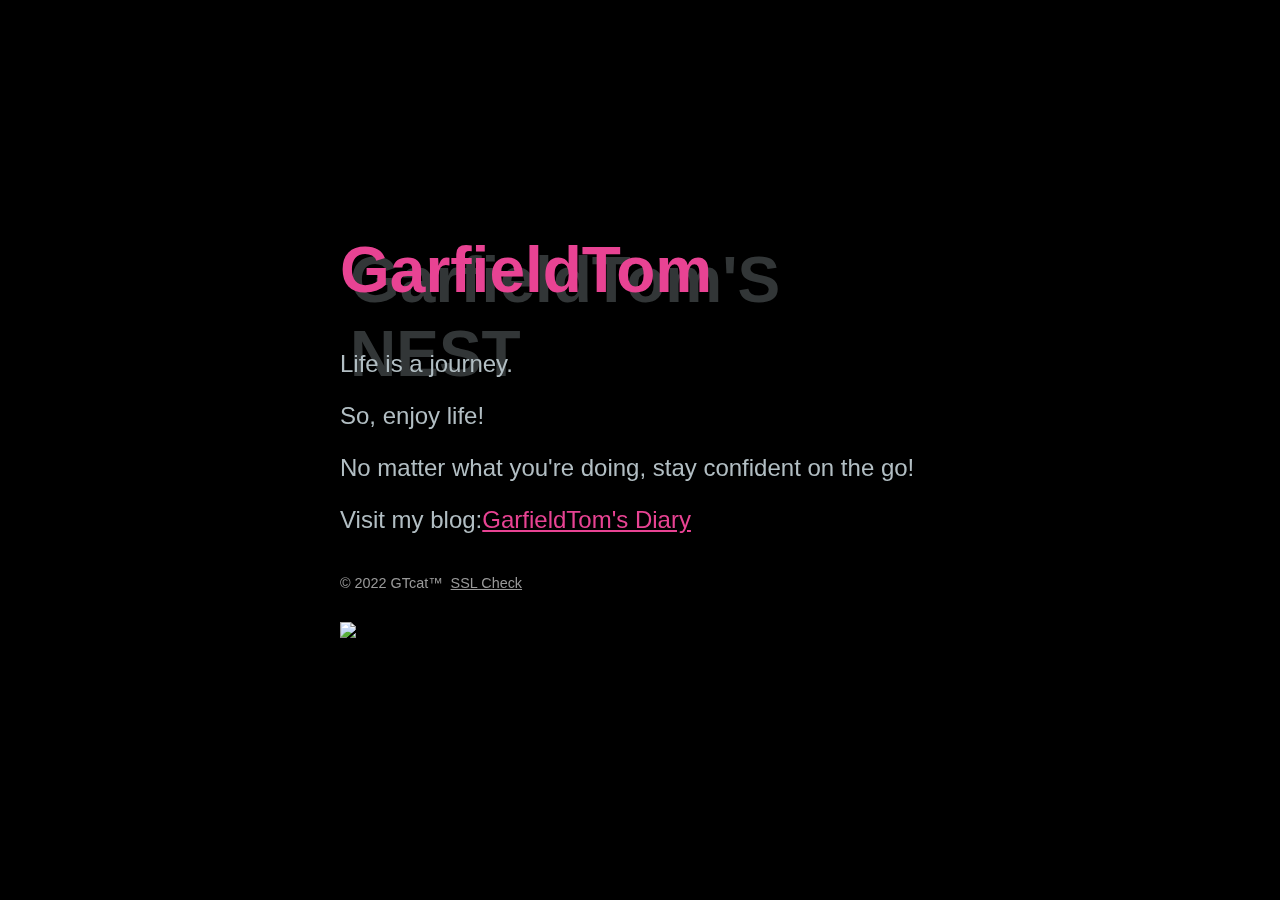
==== index.html @ 3aa83a5e "Update and rename index.php to index.html" ====
<!-- 
Name：bppws
Author：kaygb
Version：20200708
-->
<!DOCTYPE html>
<html lang="">
<head>
    <meta charset="UTF-8">
    <meta name="viewport" content="width=device-width, initial-scale=1.0">
    <title>GarfieldTom's Nest</title>
    <meta name="keywords" content="GarfieldTom,GarfieldTom个人主页,little-gt,无聊の日记">
    <meta name="theme-color" content="#000">
    <link rel="shortcut icon" href="/gt-favicon.ico" type="image/x-icon">
    <link rel="stylesheet" href="/css/style.css">
    <style>
            h1::before{
                content: 'GarfieldTom\'S NEST';
                position: absolute;
                color: #b2bec348;
                z-index: -1;
                left: 10px;
                top: 10px;
            }
    </style>
</head>
<body>
    <div class="zz">
        <img class="lazy-img" data-original="https://pic1.imgdb.cn/item/633c3dea16f2c2beb15b05e6.jpg" src="[data-uri]" alt="" srcset="">
    </div>

    <div class="main">
        
        <div class="title">
            <h1>GarfieldTom</h1>
        </div>
        <div class="content">
            <p>Life is a journey.</p>
            <p>So, enjoy life!</p>
            <p>No matter what you're doing, stay confident on the go!</p>
            <p>Visit my blog:<a href="https://blog.garfieldtom.cool/" target="_blank">GarfieldTom's Diary</a></p>
        </div>
        <div class="footer">
            <span>&copy; 2022 GTcat™</span>&nbsp;
            <span><a href="https://myssl.com/garfieldtom.cool?status=q" target="_blank" rel="nofollow">SSL Check</a></span>&nbsp;
            <!--<span><a href="http://beian.miit.gov.cn" target="_blank" rel="nofollow">备案号</a></span>&nbsp; -->
            <br>
            <span><a class="GT-Cloud" href="https://cloud.garfieldtom.cool" target="_blank" rel="nofollow"><img src="https://garfieldtom.cool/img/gt-cloud.jpg" style="width:50px;"></a></span>
            
        </div>

    </div>

    <script src="https://cdn.staticfile.org/jquery/3.2.1/jquery.min.js"></script>
    <script src="https://cdn.staticfile.org/jquery_lazyload/1.9.7/jquery.lazyload.min.js"></script>
    <script>
        // lazyload
    window.onload = function() {
        $('.zz img').addClass('lazyload');
        $(function() {
            $("img.lazyload").lazyload({
                effect: 'fadeIn',
                // inverval: 3000
                effectspeed: 1000
            });
        });

        $(".zz img").lazyload({
            effect: 'fadeIn',
            // inverval: 3000
            effectspeed: 1000 
        });
    }
//背景图片的lazyload
    </script>

</body>
</html>
---- css/style.css ----
/* 
Name：bppws
Author：kaygb
Version：20200708
 */
@font-face {
    font-family: 'Concrete';
    src: url('/css/Concrete-2.ttf'); 
    }

    body{
        background-attachment: fixed;
        background-repeat: no-repeat;
        position: relative;
        background-color: black;
        font-family: Concrete, Arial, Helvetica, sans-serif;
    }
    .main{
        max-width: 600px;
        padding: 10px;
        margin: 20vh auto;
        display: block;
        position: relative;


    }
    div{
        display: block;
    }
    h1{
        color: #e84393;
        font-size: 4rem;
        position: relative;

    }
    p{
        color: #b2bec3;
        font-size: 1.5rem;
    }
    p a{
        color: #e84393;
    }
    p a:hover,p a:visited,p a:focus{
        color: #e84393;
    }
    .zz{
        width: 100%;
        height: 100%;
        background: rgba(0, 0, 0, 0.486);
        z-index: -1;
        position: fixed;
        top: 0;
        left: 0;
        right: 0;
        bottom: 0;
    }
    .zz img{
        /* backdrop-filter: blur(10px); */
        filter: blur(20px);
        min-width: 100%;
        min-height: 100%;
        max-width: 200%;
        max-height: 200%;
    }
    .footer{
        /* position: absolute; */
        bottom: 0;
        line-height: 50px;
        height: 50px;
        color: #999;
        font-size: .9rem;
    }
    .footer a{
        color: #999;

    }
    .footer img{
        /* position: absolute; */
        margin: 0;
        padding: 0;
        /* bottom: -20; */
    }
    a.upyun{
        /* margin: 0; */
        height: 50px;
        
    }
    @media screen and (max-width: 600px) {
        .main{
        margin: 100px auto;
    }
}
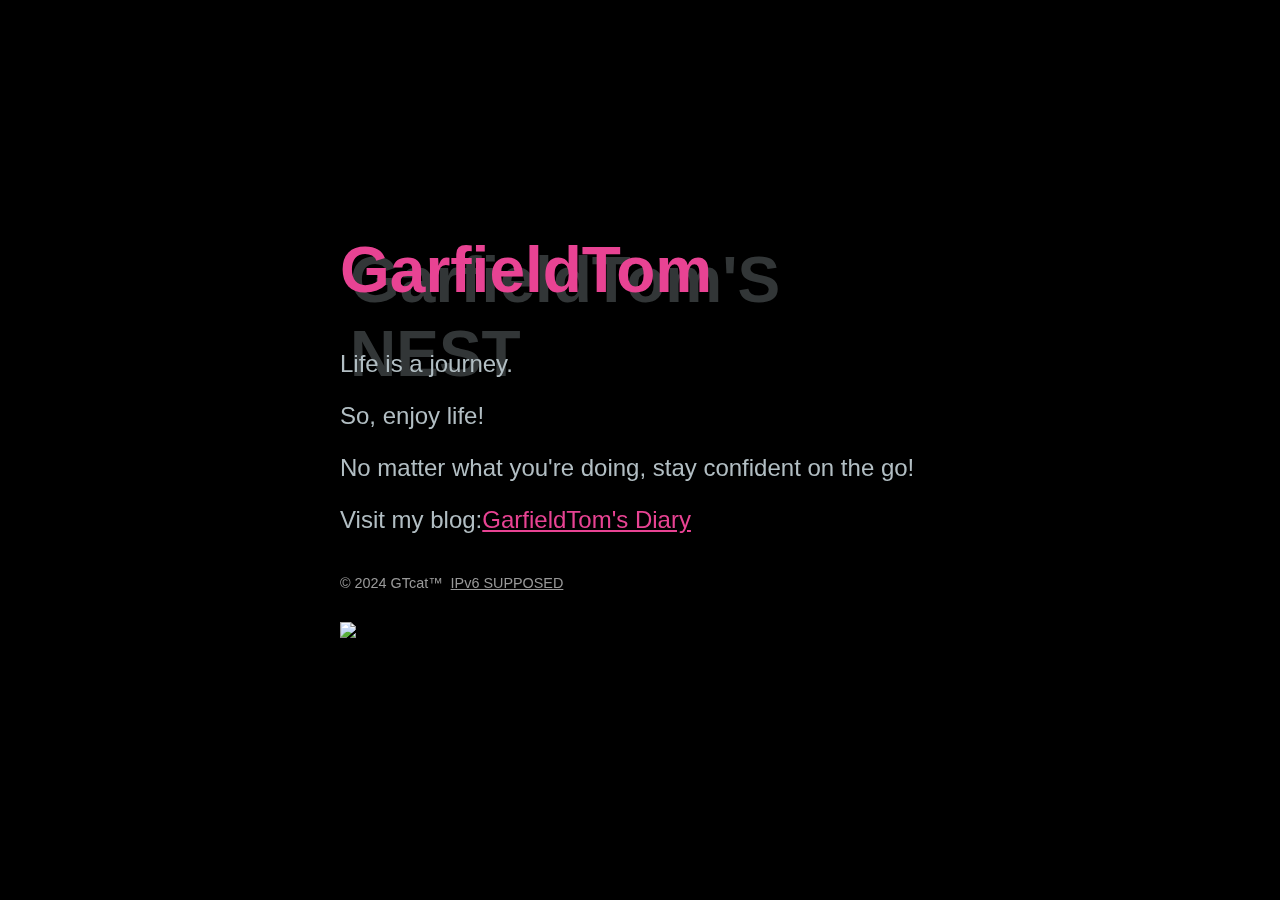
==== commit 057925ff: "Content Updates" ====
--- a/index.html
+++ b/index.html
@@ -11,7 +11,8 @@
     <title>GarfieldTom's Nest</title>
     <meta name="keywords" content="GarfieldTom,GarfieldTom个人主页,little-gt,无聊の日记">
     <meta name="theme-color" content="#000">
-    <link rel="shortcut icon" href="/gt-favicon.ico" type="image/x-icon">
+    <link rel="shortcut icon" href="/favicon.ico" type="image/x-icon">
+    <meta itemprop="description" content="This is the homepage of a little lazy cat's personal website. Come on, take our own business.">
     <link rel="stylesheet" href="/css/style.css">
     <style>
             h1::before{
@@ -41,11 +42,11 @@
             <p>Visit my blog:<a href="https://blog.garfieldtom.cool/" target="_blank">GarfieldTom's Diary</a></p>
         </div>
         <div class="footer">
-            <span>&copy; 2022 GTcat™</span>&nbsp;
-            <span><a href="https://myssl.com/garfieldtom.cool?status=q" target="_blank" rel="nofollow">SSL Check</a></span>&nbsp;
+            <span>&copy; 2024 GTcat™</span>&nbsp;
+            <span><a href="https://myssl.com/garfieldtom.cool?status=q" target="_blank" rel="nofollow">IPv6 SUPPOSED</a></span>&nbsp;
             <!--<span><a href="http://beian.miit.gov.cn" target="_blank" rel="nofollow">备案号</a></span>&nbsp; -->
             <br>
-            <span><a class="GT-Cloud" href="https://cloud.garfieldtom.cool" target="_blank" rel="nofollow"><img src="https://garfieldtom.cool/img/gt-cloud.jpg" style="width:50px;"></a></span>
+            <span><a class="GT-Cloud" href="https://www.xz.gt.ac.cn" target="_blank" rel="nofollow"><img src="https://garfieldtom.cool/img/gt-cloud.jpg" style="width:50px;"></a></span>
             
         </div>
 
